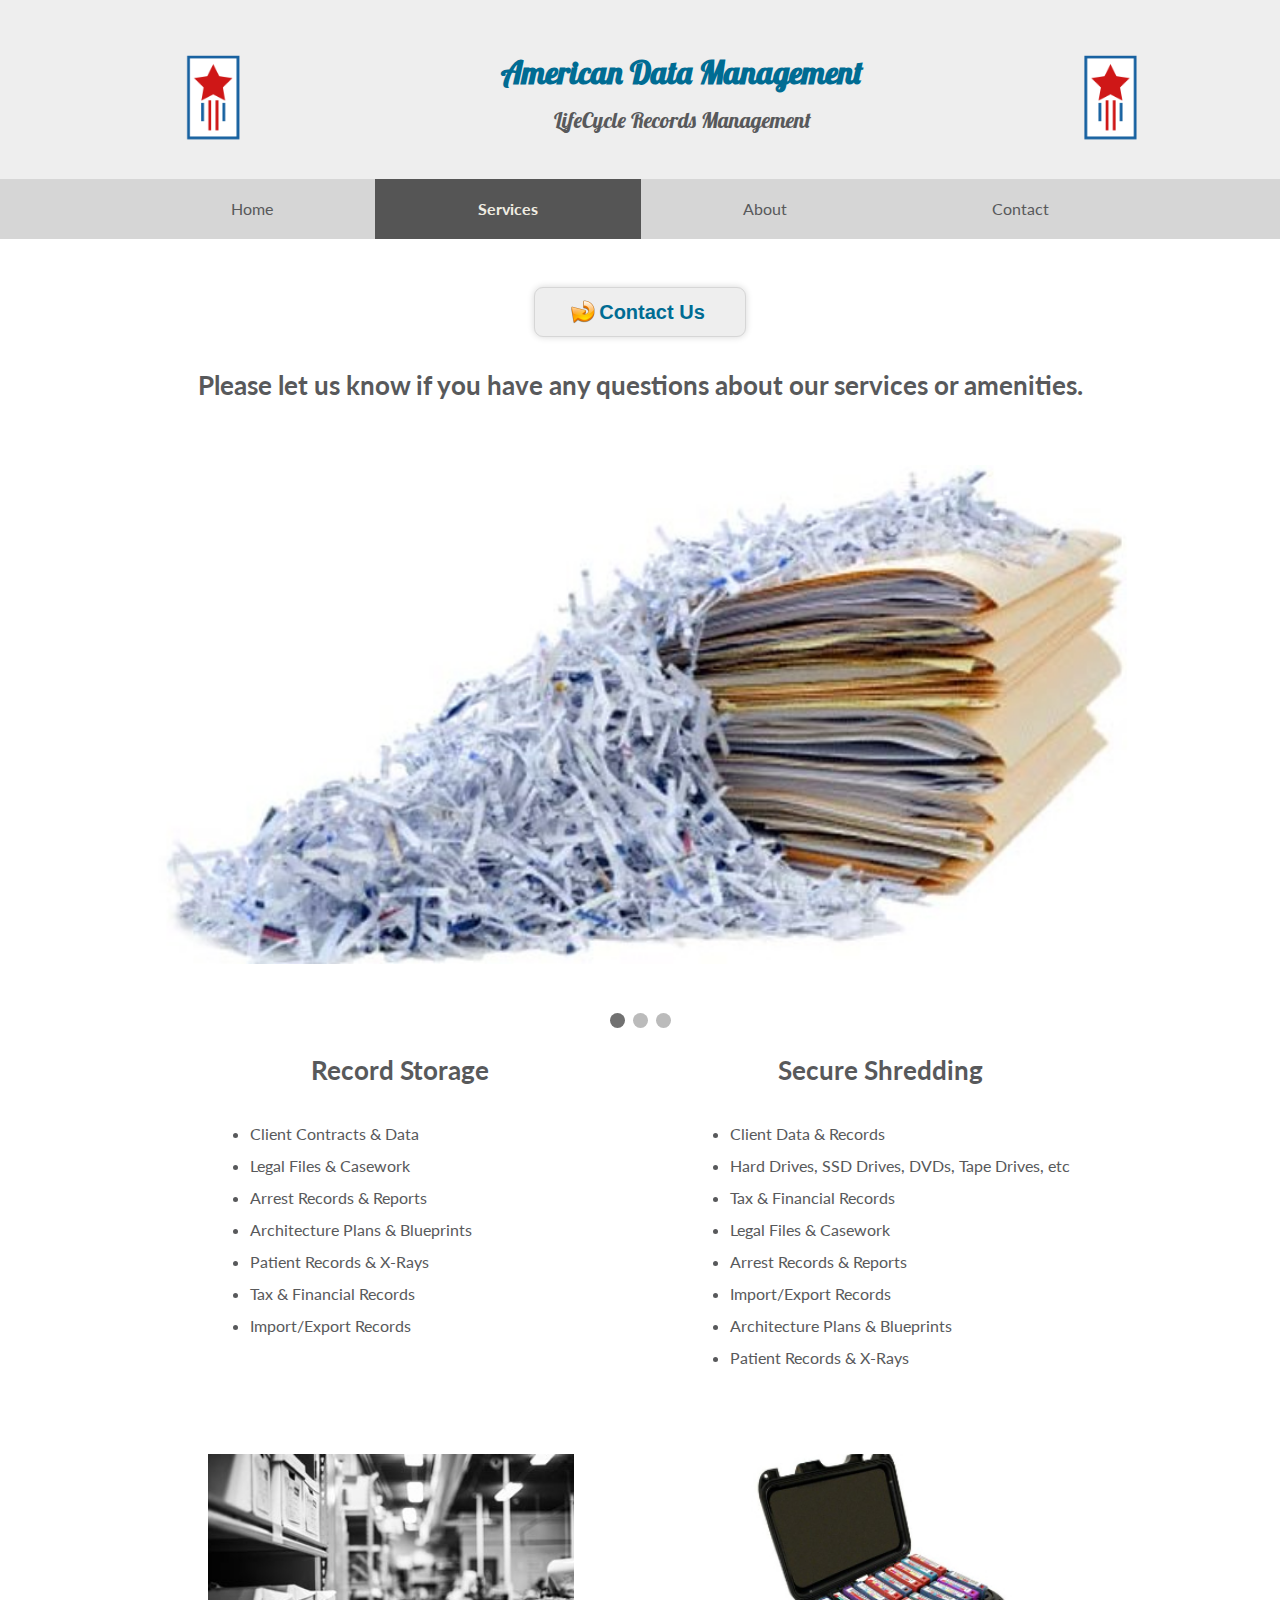
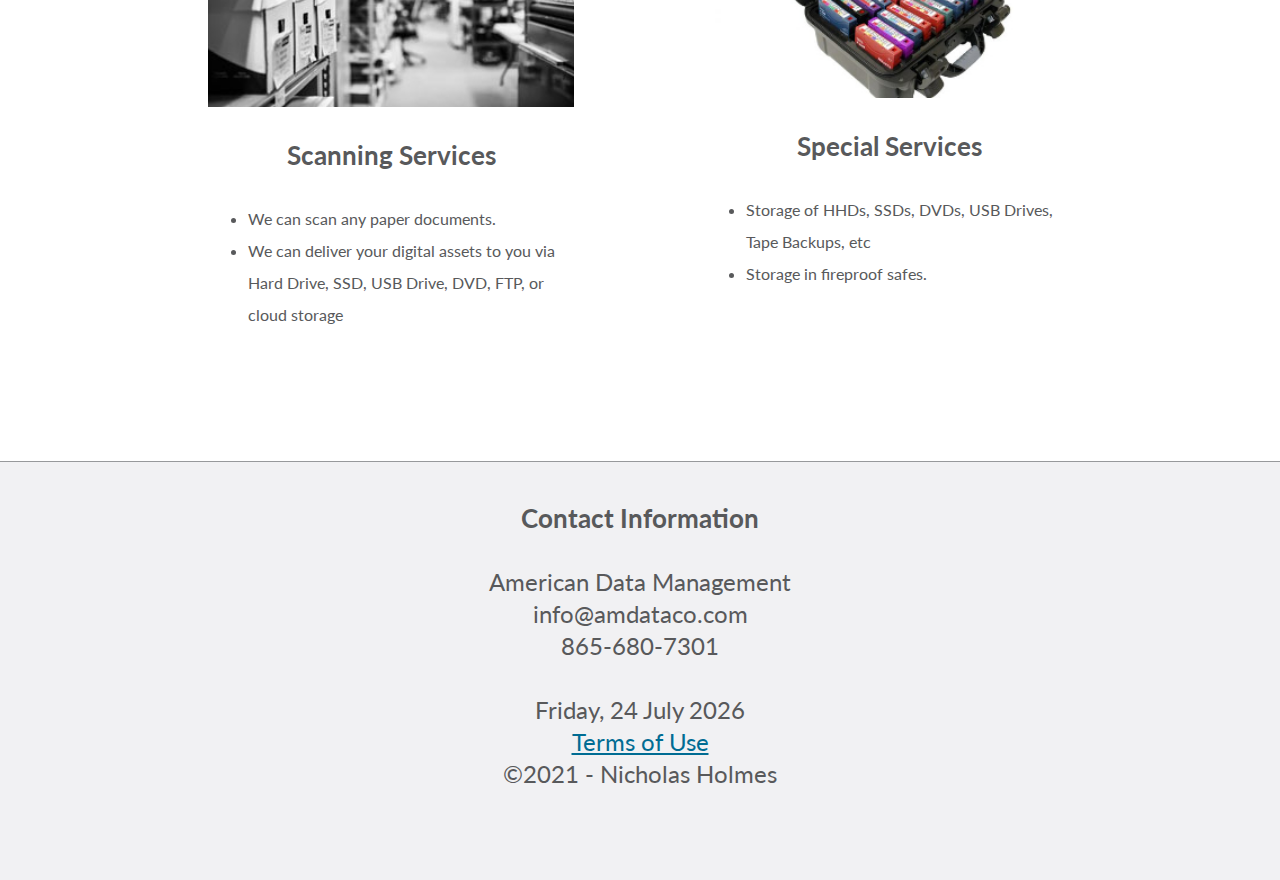
==== services.html @ 1849bfdb "Initial github commit for amdataco.com" ====
<!DOCTYPE html>
<html lang="en-us">
    <head>
        <meta charset="utf-8">
        <meta name="viewport" content="width=device-width, initial-scale=1, maximum-scale=6">
        <title>Services Page of American Data Management</title>
        <meta name="description" content="Available services of American Data Management.">
        <link href="https://fonts.googleapis.com/css?family=Lato" rel="stylesheet">
        <link href="https://fonts.googleapis.com/css?family=Lobster" rel="stylesheet">
        <link rel="stylesheet" href="css/normalize.css">
        <link rel="stylesheet" href="css/slideshow.css">
        <link rel="stylesheet" href="css/small.css">
        <link rel="stylesheet" media="(min-width:640px)" href="css/medium.css">
        <link rel="stylesheet" media="(min-width:1024px)" href="css/large.css">
    </head>
    <body>
        <header id="mainHeader" class= "amdataMainHeader">
            <div id="flex-headings">
                <div id="head-image">    
                    <img src="images/amdata-logo.png" alt="American Data Management site logo">
                </div>
                <div id="head-title">
                    <div class="headings">
                        <h1>American Data Management</h1>
                        <div class="motto">LifeCycle Records Management</div>
                    </div>
                </div>
                <div id="head-image">    
                    <img src="images/amdata-logo2.png" alt="American Data Management logo">
                </div>
            </div>  
            <nav class="clearfix">
                <div class="nav-bar">
                    <ul class="navbar">
                        <li><a href="#" title="Menu" onclick="toggleMenu()">&#9776; Menu</a></li>
                        <li><a href="index.html">Home</a></li>
                        <li><a class="active" href="services.html">Services</a></li>
                        <li><a href="about.html">About</a></li>
                        <li><a href="contact.html">Contact</a></li>
                    </ul>
                </div>
            </nav>
        </header>
        <main>
            <br>
                <a class="button" href="contact.html">Contact Us</a> 
                <br> 
                <br>
                <h3>Please let us know if you have any questions about our services or amenities.</h3><br><br>
                <div class="slideshow-container">
                        <div class="mySlides fade">
                          <img src="images/services/document-shredding.jpg" alt="Picture of documents shredded." style="width:100%" sizes="90vw">
                        </div>
                        <div class="mySlides fade">
                          <img src="images/services/record_storage_1.jpg" alt="Picture of boxes of records in storage." style="width:100%" sizes="90vw">
                        </div>
                        <div class="mySlides fade">
                            <img src="images/services/document-scanning-1.jpg" alt="Graphic explaining document scanning services." style="width:100%" sizes="90vw">
                        </div>                    
                    </div>
                        <br>
                        <div style="text-align:center">
                          <span class="dot"></span> 
                          <span class="dot"></span> 
                          <span class="dot"></span> 
                        </div>
                <div class="servicesContainer">
                    <div class="receptionContainer">
                    <h3>Record Storage</h3><br>
                    <ul>
                        <li>Client Contracts & Data</li>
                        <li>Legal Files & Casework</li>
                        <li>Arrest Records & Reports</li>
                        <li>Architecture Plans & Blueprints</li>
                        <li>Patient Records & X-Rays</li>
                        <li>Tax & Financial Records</li>
                        <li>Import/Export Records</li>
                    </ul>
                    <br>
                    </div>
                    <div class="receptionContainer">
                    <h3>Secure Shredding</h3><br>
                    <ul>
                        <li>Client Data & Records</li>
                        <li>Hard Drives, SSD Drives, DVDs, Tape Drives, etc</li>
                        <li>Tax & Financial Records</li>
                        <li>Legal Files & Casework</li>
                        <li>Arrest Records & Reports</li>
                        <li>Import/Export Records</li>
                        <li>Architecture Plans & Blueprints</li>
                        <li>Patient Records & X-Rays</li>
                    </ul>
                    </div>
                </div>
                <br>
                <div class="servicesContainer">
                    <div class="servicesGallery">
                    <img class="amdataGallery" src="images/services/scanning.jpg" alt="Image of document scanning set up.">
                        <br>
                        <h3>Scanning Services</h3><br>
                        <ul>
                            <li>We can scan any paper documents.</li>
                            <li>We can deliver your digital assets to you via Hard Drive, SSD, USB Drive, DVD, FTP, or cloud storage</li>
                        </ul>
                    </a>
                    <br><br>
                    </div>
                    <div class="servicesGallery">
                    <img class="amdataGallery" src="images/services/tape-storage.jpg" alt="Image of backup tapes.">
                        <br>
                        <h3>Special Services</h3><br>
                        <ul>
                            <li>Storage of HHDs, SSDs, DVDs, USB Drives, Tape Backups, etc</li>
                            <li>Storage in fireproof safes.</li>
                        </ul>
                    </div>
                </div> 
        </main>
        <footer id="mainFooter" class="amdataMainFooter" style="opacity: 1;">
            <div class="footer-upper">
            <h3>Contact Information</h3><br>
            <p>American Data Management</p>
            <p>info@amdataco.com</p>
            <p>865-680-7301</p>
            </div>
            <br>
           <div class="footer-lower">
            <p><script src="scripts/currentdate.js"></script></p>
            <p><a href="tos.html">Terms of Use</a></p>
            <p>&copy;2021 - Nicholas Holmes</p>
            </div>
        </footer>
    <script src="scripts/hamburger.js"></script>
    <script src="scripts/slideshow.js"></script>
    </body>
</html>
---- css/slideshow.css ----
.slideshow-container{max-width:1000px;position:relative;margin:auto}.text{color:#f2f2f2;font-size:25px;padding:8px 12px;position:absolute;bottom:8px;width:100%;text-align:center;font-family:Lato,sans-serif}.dot{height:15px;width:15px;margin:0 2px;background-color:#bbb;border-radius:50%;display:inline-block;transition:background-color .6s ease}.active{background-color:#717171}.fade{-webkit-animation-name:fade;-webkit-animation-duration:1.5s;animation-name:fade;animation-duration:1.5s}@-webkit-keyframes fade{from{opacity:.4}to{opacity:1}}@keyframes fade{from{opacity:.4}to{opacity:1}}@media only screen and (max-width:300px){.text{font-size:11px}}
---- css/small.css ----
@import url(https://fonts.googleapis.com/css?family=Roboto);@media (max-width:719px){.fiveday{display:none}article{margin-bottom:25px}article img{width:100%}}#flex-headings{margin-top:5vw;width:100%;align-content:center;display:flex;text-align:center}#head-image{max-width:25vw;margin-left:5vw;margin-right:5vw}#head-title{width:60vw}.amdataMainHeader{background-color:#eee}header{padding-top:.5rem;text-align:center;max-width:100vw;transition:opacity 1s;background-color:#eee}header img{width:100%;height:auto}header h1{font-size:6vw;font-family:Lobster,cursive;margin:.5rem}.motto{font-size:3vw;font-family:Lobster,cursive}h1{font-size:1.2rem;font-family:Roboto,sans-serif;color:#006c93}nav{margin:1rem 0 1rem;max-width:100vw;background:#d6d6d6;font-family:Lato,sans-serif}.navbar{list-style:none;text-align:center;max-width:100vw;padding:0;display:flex;flex-direction:column}nav li a.active{background-color:#555;color:#f0ede3;font-weight:700}nav li a:hover:not(.active){background-color:#b9e1e2;color:#58595b}.navbar li:first-child{display:block}.navbar li{display:none}.navbar a{display:block;color:#58595b;text-align:center;text-decoration:none}.navbar a:hover{color:#f0ede3;background-color:#555;font-weight:700}.responsive li{display:block}@media only screen and (min-width:45em){.navbar li:first-child{display:none}.navbar li{display:inline-block}.navbar li a{color:#58595b}}*{margin:0;box-sizing:border-box}a:link{color:#006c93}main{width:90vw;margin:0 auto}.wrapsummary{position:relative;margin:10px auto}.wrapsummary img{width:100%}.summary{position:absolute;background-color:#58595b;opacity:.75;width:45%;text-align:center;top:5px;left:5px;font-size:.6rem;line-height:1.4rem;color:#f0ede3}.button{display:inline-block;text-align:center;vertical-align:middle;padding:12px 40px;border:1px solid #d6d6d6;border-radius:9px;background:#eee;box-shadow:#d6d6d6 0 0 7px 0;font:normal normal bold 20px arial;color:#bb0a1e;text-decoration:none}.button:focus,.button:hover{border:1px solid #2197a9;background:#58595b;color:#fff;text-decoration:none}.button:active{background:#2197a9}.button:before{content:"\0000a0";display:inline-block;height:24px;width:24px;line-height:24px;margin:0 4px -6px -4px;position:relative;top:0;left:0;background:url([data-uri]) no-repeat left center transparent;background-size:100% 100%}article img{display:block;margin:0 auto}h2{font-size:1.4rem;font-weight:700;text-align:center}body{font-size:16px;line-height:32px;color:#58595b;background:#fff}body,footer{margin:auto;max-width:100vw;text-align:center;color:#58595b;font-family:Lato,sans-serif}img.weather-graphic{width:90vw;height:auto;padding:.5rem}img.story-cover{width:75%;height:auto;padding:.5rem}.formcontainer{width:95%}.servicesContainer h3{text-align:center}.servicesContainer a img{display:block;margin-left:auto;margin-right:auto;width:90%}.servicesContainer img{display:block;margin-left:auto;margin-right:auto;width:90%}.servicesContainer{margin:1rem auto;justify-self:center;max-width:100vw;text-align:left}.longtermContainer h3{text-align:center}.longtermContainer a img{display:block;margin-left:auto;margin-right:auto;width:90%}.longtermContainer img{display:block;margin-left:auto;margin-right:auto;width:90%}.longtermContainer{margin:1rem auto;justify-self:center;max-width:100vw;text-align:left}.longtermtextContainer{margin:1rem auto;justify-self:center;max-width:100vw;text-align:left}.contactContainer{margin:1rem auto;justify-self:center;max-width:100vw;text-align:center}.container{margin:1rem auto;display:grid;grid-template-columns:1fr;max-width:1048px}.container>div{width:90vw;padding:1em}img.gallery1{max-width:75vw;height:auto;margin:.5rem}figcaption{font-size:1.2rem}section{width:90%;margin:0 auto}.cell section h2{display:none}.amdataMainFooter{border-top:1px solid #97999b;margin-top:100px;padding:40px 26px 90px;background:#f1f1f3;transition:opacity 1s}.h_iframe{position:relative;padding-top:50%}.h_iframe iframe{position:absolute;top:0;left:0;width:100%;height:100%}.contact_iframe{grid-area:iframe;width:100%;height:100%}.footer-upper{width:100%}.footer-lower{width:100%}footer{font-size:1.25rem;padding-bottom:1rem;max-width:100%}.clearfix:after{content:'';display:table;clear:both}
---- css/medium.css ----
@media only screen and (min-device-width:720px){#flex-headings{margin-top:0;margin-left:5vw;margin-right:5vw;width:90vw;}.navbar{flex-direction:row;margin-left:10%;margin-right:10%}.navbar li:first-child{display:none}.navbar li{display:block;flex:1 1 auto}nav ul{list-style-type:none;padding:0;max-width:100vw}nav li a{color:#58595b;text-align:center;padding:14px 16px;text-decoration:none}#head-image{margin-top:2.5vw}#head-title{margin-top:2.5vw}header h1{font-size:4.5vw;margin:1rem}.motto{font-size:2.5vw}main{width:90vw;margin:0 auto}main figure.hero a img{width:45vw;margin:0 auto}.summary{width:35%;font-size:17px;top:15px;left:15px;font-size:.9rem;line-height:1.7rem}img.weather-graphic{max-width:50vw;height:auto;padding:.5rem}img.story-cover{width:100%;height:auto;padding:.5rem}.formcontainer{width:80%;margin-top:5vw}.missionaryformContainer{width:100%;margin-top:1vw}.servicesContainer h3{text-align:center}.servicesContainer a img{display:block;margin-left:auto;margin-right:auto;width:90%}.servicesContainer ul{margin-left:0}.servicesContainer img{display:block;margin-left:auto;margin-right:auto;width:100%}.servicesContainer{display:grid;grid-template-columns:1fr 1fr;max-width:80vw;grid-gap:60px}.longtermContainer h3{text-align:center}.longtermContainer a img{display:block;margin-left:auto;margin-right:auto;width:90%}.longtermContainer ul{margin-left:0}.longtermContainer img{display:block;margin-left:auto;margin-right:auto;width:100%}.longtermContainer{display:grid;grid-template-columns:1fr 1fr;max-width:80vw;grid-gap:50px}.contactContainer{display:grid;grid-template-columns:1fr 1fr;max-width:80vw;grid-gap:50px}.longtermtextContainer h3{text-align:center}.longtermtextContainer ul{margin-left:0}.longtermtextContainer{margin:1rem auto;display:grid;grid-template-columns:1fr 1fr;max-width:80vw;grid-gap:60px}.container{margin:1rem auto;display:grid;grid-template-columns:1fr 1fr;max-width:1048px}.container>div{width:90vw;justify-self:center;padding:1em}img.gallery1{height:auto;margin:.5rem}.day{background-color:#ff8200;font-size:1.5vw;font-weight:700;box-shadow:0 0 10px #58595b}.amdatas{display:flex;align-items:center;justify-content:center}.row{display:flex}.cell{flex:1 1 auto;display:flex;width:100%;max-height:50%;margin:0 auto;padding:10px;box-sizing:content-box;align-self:flex-start;align-items:flex-start}.cell img{width:100%;max-height:100%}.amdataMainFooter{margin-top:50px}footer{padding-bottom:3rem}.contact_iframe iframe{grid-area:iframe;width:100%;height:100%}.h_iframe{grid-area:iframe;width:100%;height:100%;position:relative}.h_iframe iframe{position:absolute;top:0;left:0;width:100%;height:100%}.footer-upper{width:80vw;margin:0 auto}.footer-lower{width:80vw;margin:0 auto}}
---- css/large.css ----
@media only screen and (min-device-width:1024px){.navbar{flex-direction:row;margin-left:10%;margin-right:10%}.navbar li:first-child{display:none}.navbar li{display:block;flex:1 1 auto}nav ul{list-style-type:none;padding:0;max-width:100vw}nav li a{color:#58595b;text-align:center;padding:14px 16px;text-decoration:none}#head-image{margin-top:2.5vw}#head-title{margin-top:2.5vw;text-align:center}.headings{text-align:center;vertical-align:middle;line-height:2.5vw}header h1{font-size:2.5vw}.motto{font-size:1.7vw}main{width:90vw;margin:15px auto 0}main figure.prestonhero img{width:80vw;margin:5px auto 0}h2{font-size:2rem}h3{font-size:1.6rem}.summary{width:30%;font-size:17px;top:15px;left:15px}img.weather-graphic{max-width:50vw;height:auto;padding:.5rem}img.story-cover{box-shadow:0 0 25px #58595b}img.forecast1{max-width:10vw;height:auto;margin:.5rem}.cityContainer{margin:1rem auto;display:grid;justify-self:center;grid-template-columns:1fr 1fr;max-width:100vw}.servicesContainer{max-width:70vw;grid-gap:100px}.servicesContainer a img{width:100%}.roomContainer{width:100%}.longtermContainer{grid-template-columns:1fr 1fr 1fr 1fr}.longtermContainer a img{width:100%}.longtermtextContainer{max-width:600px;grid-gap:25px}.container{margin:1rem auto;display:grid;justify-self:center;grid-template-columns:1fr 1fr 1fr 1fr;max-width:100vw}.container>div{width:90vw;justify-self:center;padding:.5em}img.gallery1{height:auto;margin:.5rem}.servicesGallery{padding:1rem}.servicesGallery:hover{box-shadow:0 0 25px #58595b}.gallery:hover{box-shadow:0 0 25px #58595b}.footerContainer{margin:1rem auto;display:grid;justify-self:center;grid-template-columns:1fr 1fr;max-width:80vw}footer{padding-bottom:3rem;font-size:1.5rem}.contact_iframe iframe{grid-area:iframe;width:100%;height:100%}.h_iframe{position:relative;padding-top:50%}.h_iframe iframe{position:absolute;top:0;left:0;width:100%;height:100%}.footer-upper{width:80vw;margin:0 auto}.footer-uppercity{width:40vw;margin:0 auto}.footer-lower{width:80vw}}
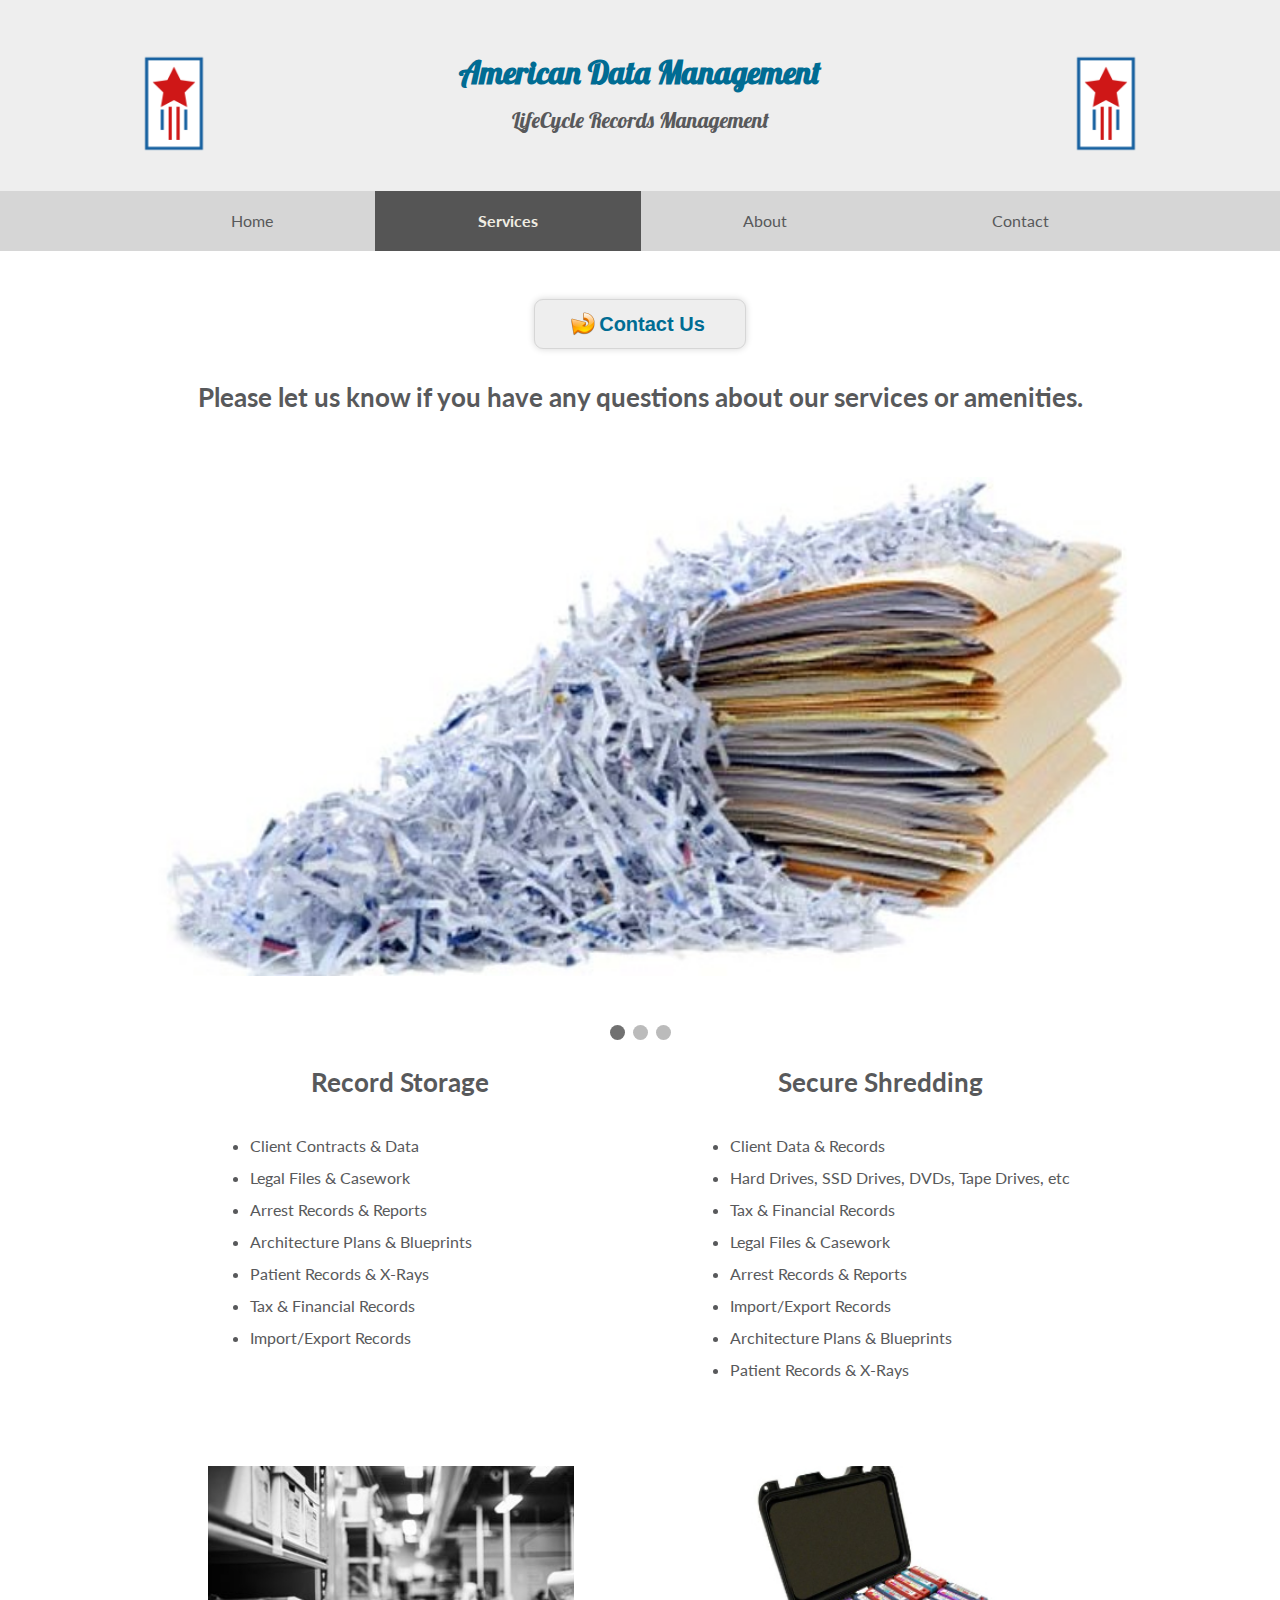
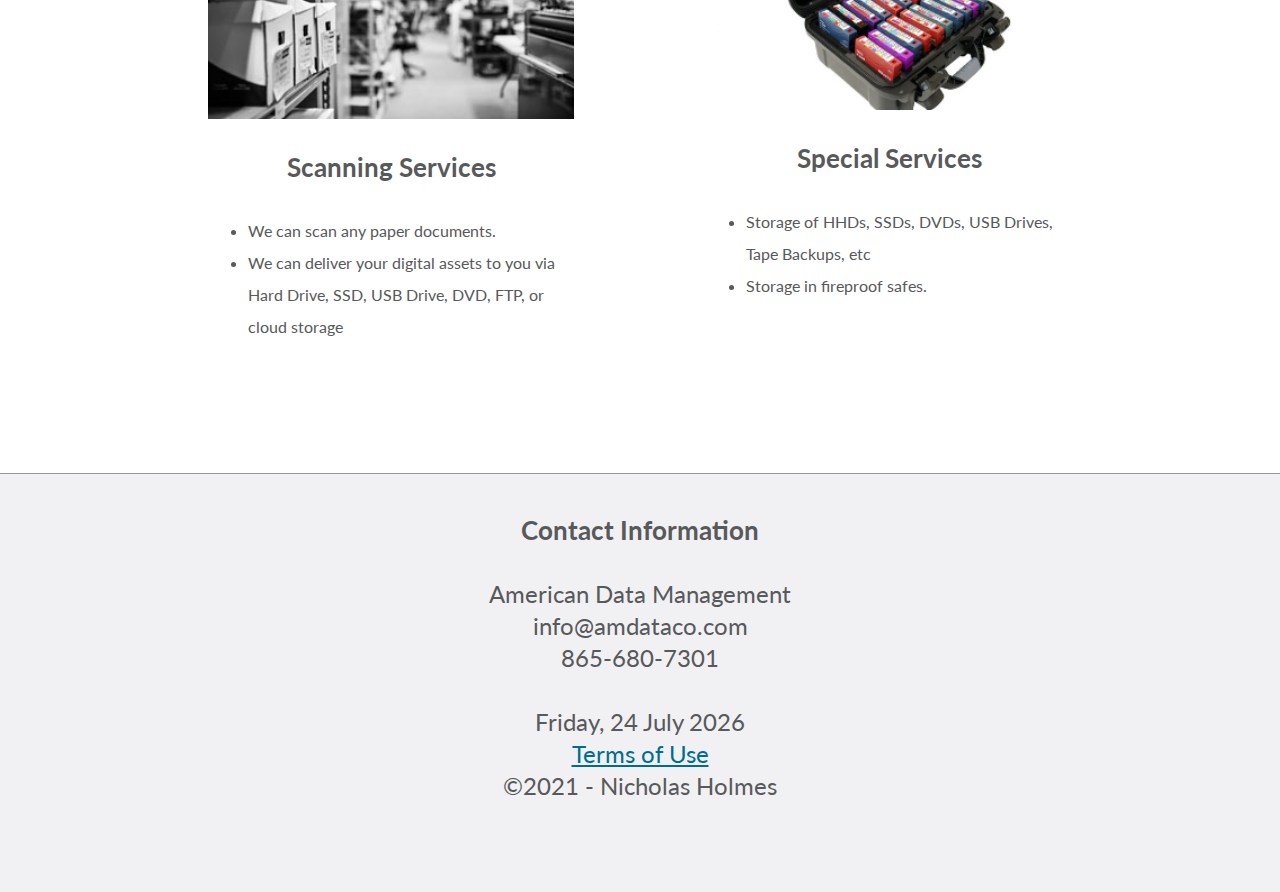
==== commit 335be81f: "updated services and thanks" ====
--- a/services.html
+++ b/services.html
@@ -17,7 +17,7 @@
         <header id="mainHeader" class= "amdataMainHeader">
             <div id="flex-headings">
                 <div id="head-image">    
-                    <img src="images/amdata-logo.png" alt="American Data Management site logo">
+                    <img src="images/amdata-logo2.png" alt="American Data Management site logo">
                 </div>
                 <div id="head-title">
                     <div class="headings">
